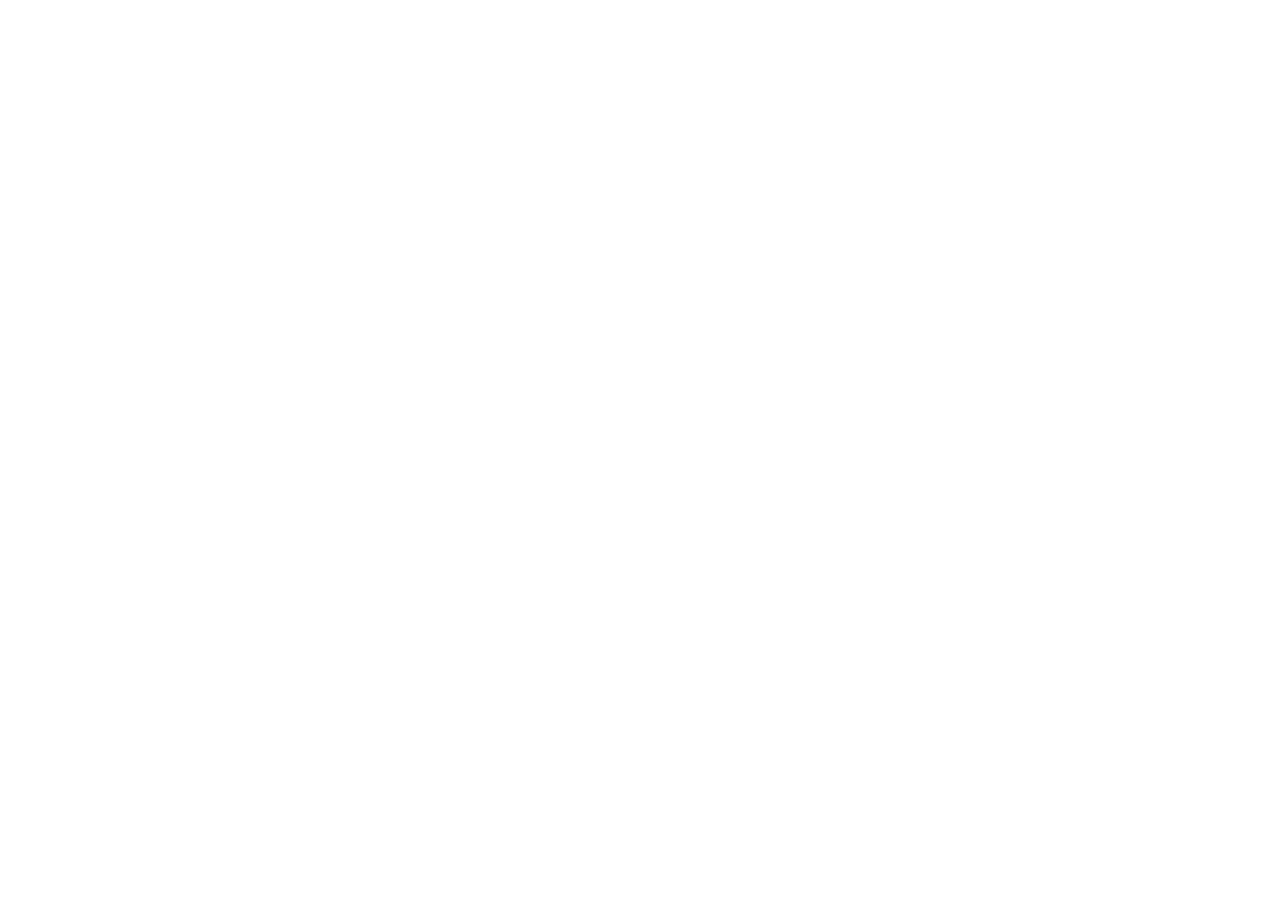
==== es-01/index.html @ 7454341a "Create index.html" ====
<!DOCTYPE html>
<html>
<head>
<title>Francia</title>
    <link href="style.css" rel="stylesheet">
</head>

<body>
    <div class="wrapper wrapper02">
        <div class= "flag flag01"></div>
        <div class= "flag flag02"></div>
        <div class= "flag flag03"></div>
        <div class= "flag flag04"></div>
        <div class= "flag flag05"></div>
        <div class= "flag flag06"></div>
        <div class= "flag flag07"></div>
        <div class= "flag flag08"></div>
        <div class= "flag flag09"></div>
    </div>
        <div class="wrapper wrapper01">
        <div class= "flag flag01"></div>
        <div class= "flag flag02"></div>
        <div class= "flag flag03"></div>
        <div class= "flag flag04"></div>
    </div>
</body>

</html>
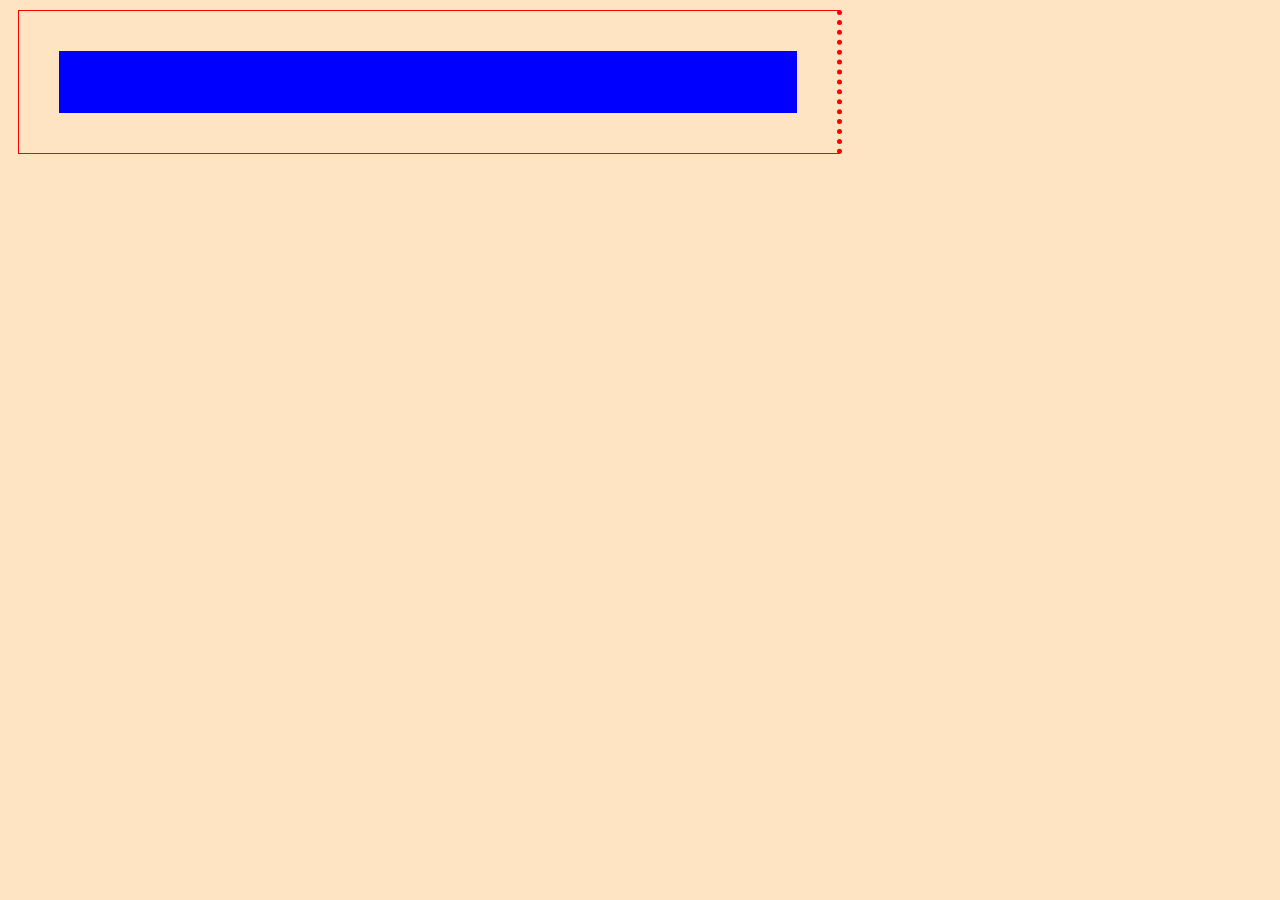
==== commit f3378598: "Create index.html" ====
--- a/es-01/index.html
+++ b/es-01/index.html
@@ -1,28 +1,14 @@
 <!DOCTYPE html>
 <html>
-<head>
-<title>Francia</title>
-    <link href="style.css" rel="stylesheet">
-</head>
+    
+    <head>
+        <link href="style.css" rel="stylesheet">
+    </head>
 
-<body>
-    <div class="wrapper wrapper02">
-        <div class= "flag flag01"></div>
-        <div class= "flag flag02"></div>
-        <div class= "flag flag03"></div>
-        <div class= "flag flag04"></div>
-        <div class= "flag flag05"></div>
-        <div class= "flag flag06"></div>
-        <div class= "flag flag07"></div>
-        <div class= "flag flag08"></div>
-        <div class= "flag flag09"></div>
-    </div>
-        <div class="wrapper wrapper01">
-        <div class= "flag flag01"></div>
-        <div class= "flag flag02"></div>
-        <div class= "flag flag03"></div>
-        <div class= "flag flag04"></div>
-    </div>
-</body>
+    <body>
+       <div class="wrapper">
+            <div class="flag flag01"></div>
+        </div> 
+    </body>
 
 </html>--- a/es-01/style.css
+++ b/es-01/style.css
@@ -0,0 +1,39 @@
+body {background-color: bisque;}
+
+.wrapper {
+    margin: 10px;
+    padding: 30px;
+    border: 1px solid red;
+    border-right: 5px dotted red;
+    position: relative;
+    width: 60%;
+}
+
+.flag{
+    margin: 10px;
+    padding: 30px;
+    border: 1px solid blue;
+    border-right: 5px dotted blue;
+    background-color: blue;
+}
+
+.wrapper01 .flag01{
+    position: absolute;
+    left: 50%;
+    height: 400px;
+}
+
+.wrapper01 .flag02{
+    margin-top: 300px;
+}
+
+.wrapper02{
+    height: 400px;
+}
+
+.wrapper02 .flag{
+    width: 10px;
+    height: 10px;
+    float: left;
+    margin-right: 5px;
+}